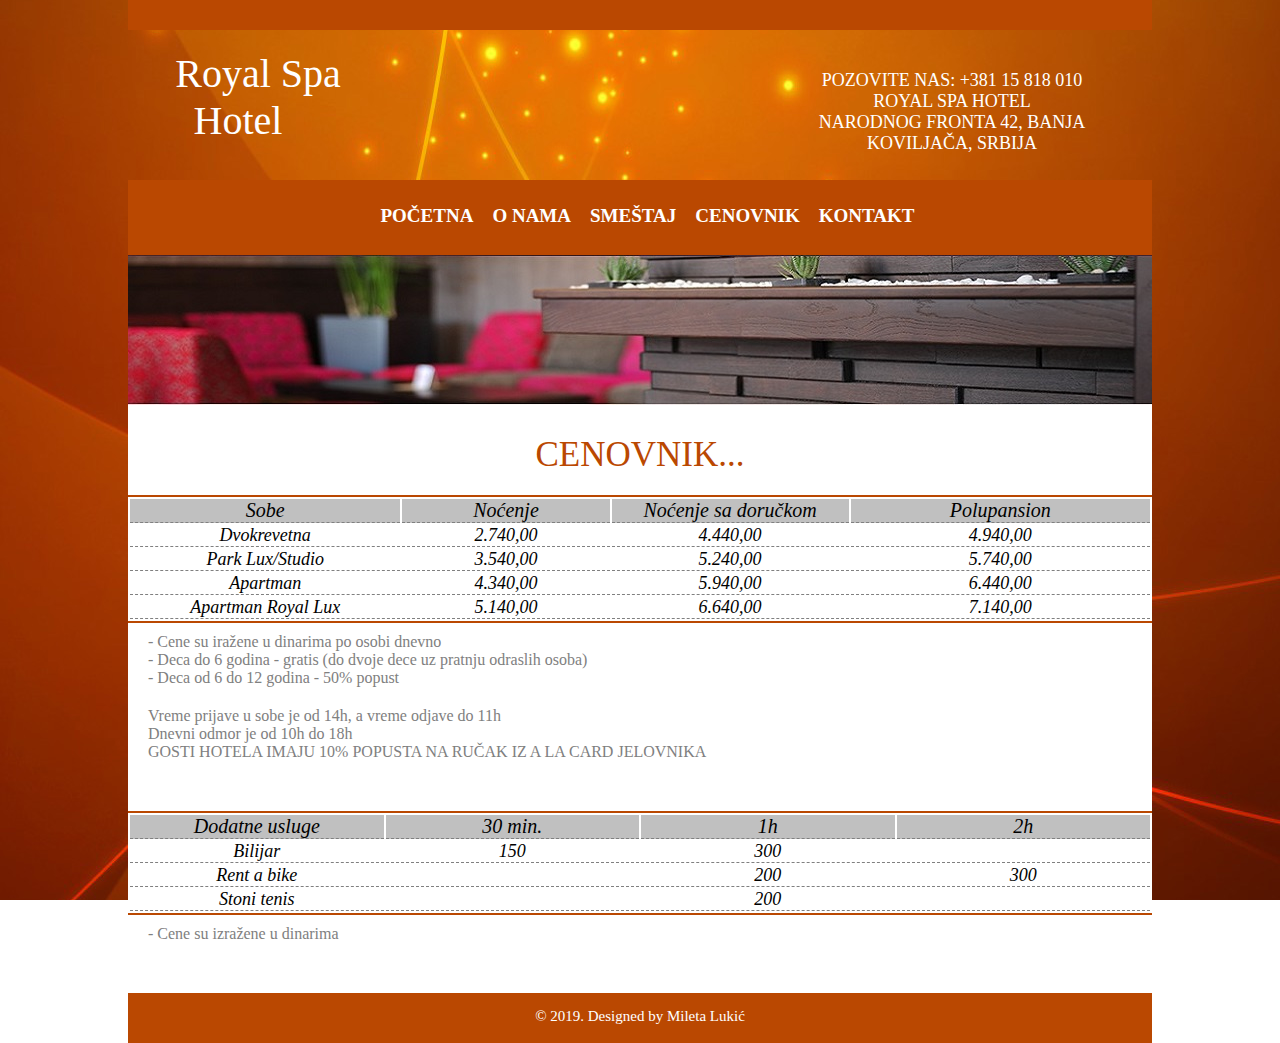
==== cenovnik.html @ a13106ff "Sajt v1.3" ====
﻿<html>
<!-- #BeginTemplate "master.dwt" -->
<head>
	<!-- #BeginEditable "doctitle" -->
	<title>Cenovnik</title>
	<!-- #EndEditable -->
	<meta http-equiv="Content-Type" content="text/html; charset=utf-8"/>
	<link href="style.css" type="text/css" rel="stylesheet"/> 
</head>
	
<body>
	<div id="wrapper">
		<div id="linija"></div>
	
		<div id="zaglavlje">
			<div id="logo"><a href="index.html">Royal&nbspSpa<br/>Hotel </a> </div>

			<div id="adresa">
			POZOVITE NAS: +381 15 818 010<br/>
			ROYAL SPA HOTEL<br/>
			NARODNOG FRONTA 42, BANJA KOVILJAČA, SRBIJA<br/>
			</div>
		</div>
		<div class="cistac"></div>
		
		<div id="meni">
			<ul>
				<li><a href="index.html">POČETNA</a></li>
				<li><a href="o_nama.html">O NAMA</a></li>
				<li><a href="smestaj.html">SMEŠTAJ</a></li>
				<li><a href="cenovnik.html">CENOVNIK</a></li>
				<li><a href="kontakt.html">KONTAKT</a></li>
			</ul>
		</div>	
		<div id="zaglavlje2">
		<!-- #BeginEditable "zaglavlje2" -->
		<img src="images/kontakt.jpg" alt="Royal Spa" />

		<!-- #EndEditable "zaglavlje2" -->
		</div>
	
		<!-- #BeginEditable "maincontent" -->
	
		<div id="omotSadrzaj">
		<h2>CENOVNIK...</h2>
			
			<div class="cenovnik">
			<table>
				<tr>
					<th>Sobe</th>
					<th>Noćenje</th>
					<th>Noćenje sa doručkom</th>
					<th>Polupansion</th>
				</tr>
				<tr>
					<td>Dvokrevetna</td>
					<td>2.740,00</td>
					<td>4.440,00</td>
					<td>4.940,00</td>
				</tr>
				<tr>
					<td>Park Lux/Studio</td>
					<td>3.540,00</td>
					<td>5.240,00</td>
					<td>5.740,00</td>
				</tr>
				<tr>
					<td>Apartman</td>
					<td>4.340,00</td>
					<td>5.940,00</td>
					<td>6.440,00</td>
				</tr>
				<tr>
					<td>Apartman Royal Lux</td>
					<td>5.140,00</td>
					<td>6.640,00</td>
					<td>7.140,00</td>
				</tr>	
			</table>
			<p>- Cene su iražene u dinarima po osobi dnevno<br />
			- Deca do 6 godina - gratis (do dvoje dece uz pratnju odraslih osoba)<br />
			- Deca od 6 do 12 godina - 50% popust
			</p>
			<p>Vreme prijave u sobe je od 14h, a vreme odjave do 11h<br />
			Dnevni odmor je od 10h do 18h<br />
			GOSTI HOTELA IMAJU 10% POPUSTA NA RUČAK IZ A LA CARD JELOVNIKA
			</p>
			</div>
			<div class="cenovnik">
			<table>
				<tr>
					<th>Dodatne usluge</th>
					<th>30 min.</th>
					<th>1h</th>
					<th>2h</th>
				</tr>
				<tr>
					<td>Bilijar</td>
					<td>150</td>
					<td>300</td>
					<td></td>
				</tr>
				<tr>
					<td>Rent a bike</td>
					<td></td>
					<td>200</td>
					<td>300</td>
				</tr>
				<tr>
					<td>Stoni tenis</td>
					<td></td>
					<td>200</td>
					<td></td>
				</tr>
				
			</table>
			<p>- Cene su izražene u dinarima</p>
			</div>
		</div>
	
		<!-- #EndEditable "maincontent" -->	
	
		<div id="footer">
			
			<p>&copy 2019. Designed by Mileta Lukić </p>
		</div>
	</div>	
</body>
<!-- #EndTemplate -->
</html>
---- style.css ----
﻿*
{
	margin: 0px;
	padding: 0px;
}
body
{
	background:url(images/background.jpg) fixed center;
	font-family:timesnewroman;
	
}
a
{
	text-decoration:none;
	font-family:calibri;
}
a:hover 
{
	color:gray;
	font-weight:bold;
}


h2 
{
	padding-top:30px;
	font-weight:normal;
	font-size:35px;
	text-align:center;
	color:#ba4801;	
}
h3
{
	font-size:25px;
	font-weight:normal;
	padding-top:20px;
	padding-left:20px;
	text-align:center;
	color:#ba4801;
}
h4
{
	padding:10px 20px 10px 20px;
	font-size:18px;
	text-align:center;
	color:#ba4801;
	font-weight:normal;


}

p 
{
	padding:10px 20px 10px 20px;
	font-size:18px;
	text-align:center;
}
h3 a
{
	color:#45285E;
	font-weight:bold;
}

hr 
{
	width:984px;
	color:#ba4801;
	margin-left:20px;
	margin-right:20px;	
}
table 
{
	width:1024;
	text-align:center;
	border-bottom:2px;
	border-top:2px;
	border-left:0px;
	border-right:0px;
	border-style:solid;
	border-color:#ba4801;
}
table th, table tr td 
{
	width:70px;
	font-family:timesnewroman;
	font-size:18px;
	font-weight:normal;
	font-style:italic;
	border-bottom:1px;
	border-bottom-style:dashed;
	border-bottom-color:gray;
	
}
table th 
{
	font-size:20px;
	background-color:silver;
}	

#wrapper
{
	width:1024px;
	margin:0 auto;
}
#linija
{
	width:1024px;
	height:30px;
	background:#ba4801;
}
#zaglavlje
{
	width:1024px;
	height:150px;		
}
#zaglavlje1
{
	width:1024;
	height:684px;
	background:url(images/zaglavlje_1.jpg);	
}
#zaglavlje2
{
	width:1024px;
	height:150px;
}
#logo, #logo a 
{
	width:200px;
	height:50px;
	padding:20px;
	text-align:center;
	font-family:broadway;
	font-size:40px;
	color:#FFF;
}
#adresa
{
	width:300px;
	height:50px;
	float:right;
	text-align:center;
	margin-right:30px;
	margin-top:-70px;
	padding:20px;
	color:white;
	font-family:calibri;
	font-size:18px;	
}
#meni
{
	width:1024px;
	height:50px;
	background:#ba4801;
	text-align:center;
	padding-top:25px;	
}
#meni ul 
{	
	list-style:none;
}
#meni ul li 
{
	display:inline;
}
#meni ul li a 
{
	color:#FFF;
	font-size:19px;
	font-weight:bold;
	margin-left:15px;	
}
#meni ul li a:hover 
{
	color:silver;
	font-weight:bold;
}
#omotSadrzaj
{
	width:1024px;
	background:#FFF;
	padding-bottom:20px;
}
#promocije
{
	width:1024px;	
}
#opis
{
	width:1024px;
}
#kontakt 
{
	width:450px;
	height:350px;
	float:left;
}
#forma 
{
	width:350px;
	margin-left:20px;
	margin-top:40px;
	font-family:calibri;
	font-size:18px;
}
#forma p 
{
	text-align:left;
}
#mapa
{
	width:450px;
	height:350px;
	float:right;
	padding:20px;
}

#footer
{
	width:1024px;
	height:50px;
	background:#ba4801;

}
#footer p 
{
	color:#fff;
	font-family:calibri;
	font-size:15px;
	padding:15px;
}
.paket
{
	width:250px;
	float:left;
	margin-left:35px;
	margin-top:20px;
	margin-right:50px;
	text-align:center;	
}
.paket img 
{
	border-width:thin;
	border-color:silver;
	border-style:solid;
}

.readMore
{
	width:120px;
	height:25px;
	font-size:15px;
	font-family:calibri;
	color:white;
	background:#ba4801;
	text-align:center;
	border-radius:7px;
	margin:auto;
}
.readMore a 
{
	color:#FFF;
}
.cenovnik
{
	width:1024px;
	padding-top:20px;
	padding-bottom:20px;	
}
.cenovnik p 
{
	font-size:16px;
	text-align:justify;
	color:gray;
}
.cistac
{
	clear:both;
}
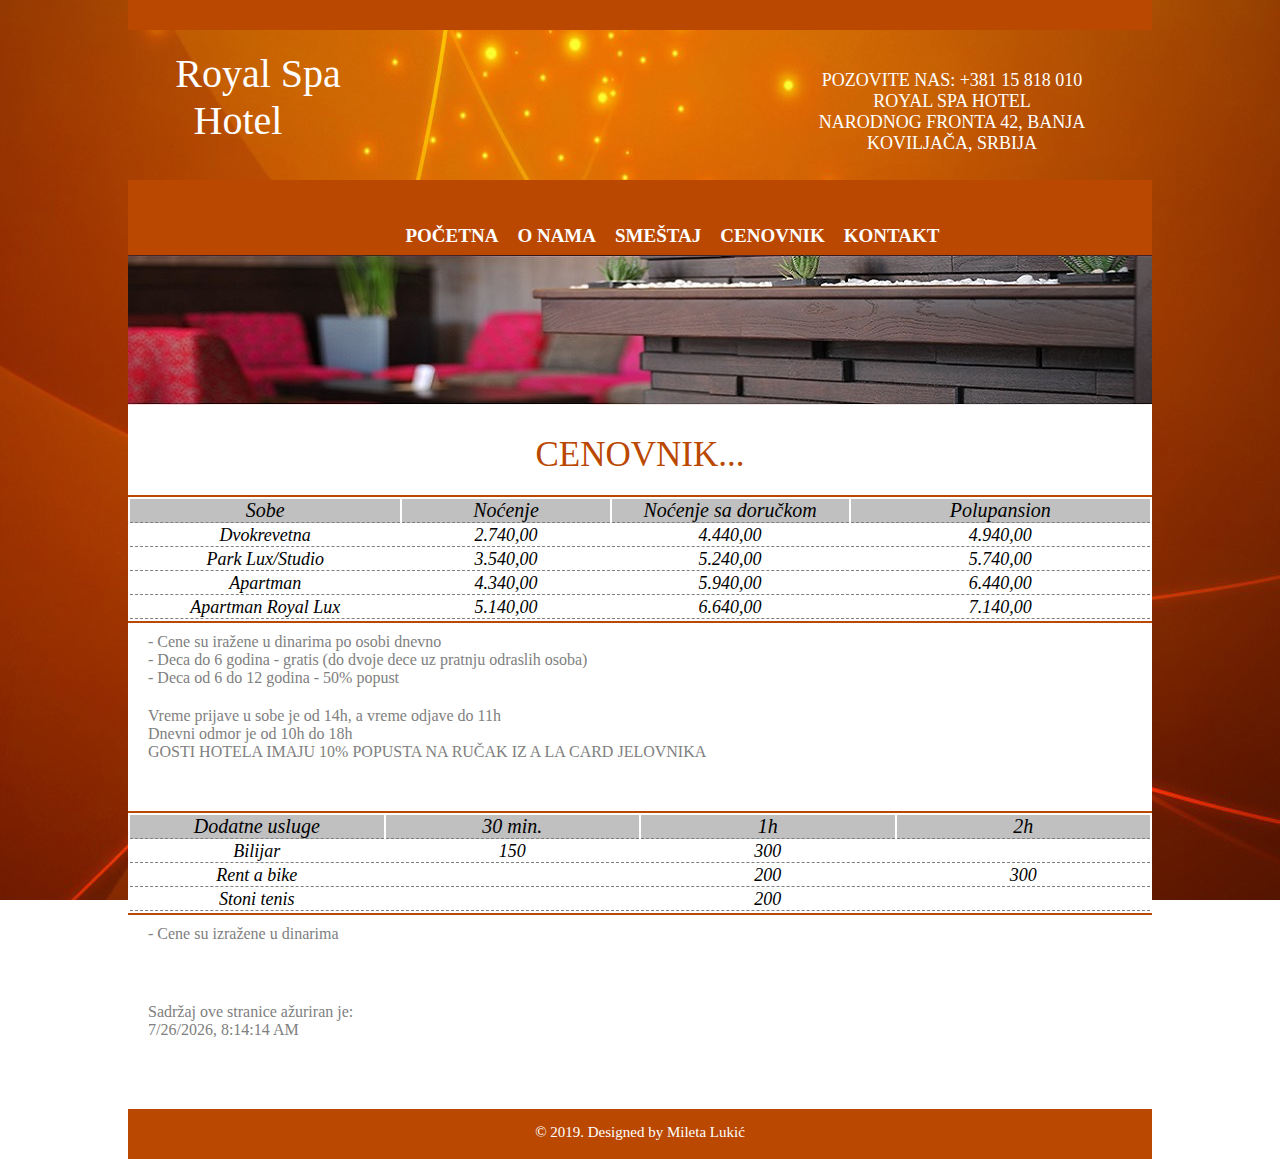
==== commit 38fdd390: "Sajt v1.5" ====
--- a/cenovnik.html
+++ b/cenovnik.html
@@ -1,4 +1,5 @@
-﻿<html>
+﻿<!DOCTYPE html PUBLIC "-//W3C//DTD XHTML 1.0 Transitional//EN" "http://www.w3.org/TR/xhtml1/DTD/xhtml1-transitional.dtd">
+<html xmlns="http://www.w3.org/1999/xhtml">
 <!-- #BeginTemplate "master.dwt" -->
 <head>
 	<!-- #BeginEditable "doctitle" -->
@@ -39,8 +40,7 @@
 		<!-- #EndEditable "zaglavlje2" -->
 		</div>
 	
-		<!-- #BeginEditable "maincontent" -->
-	
+		<!-- #BeginEditable "maincontent" -->	
 		<div id="omotSadrzaj">
 		<h2>CENOVNIK...</h2>
 			
@@ -116,10 +116,16 @@
 			</table>
 			<p>- Cene su izražene u dinarima</p>
 			</div>
+			<div class="cenovnik">
+			<script type="text/javascript">
+			var theDate = new Date(document.lastModified);
+			var localDate = theDate.toLocaleString();
+			document.write("<p>Sadržaj ove stranice ažuriran je:<br>"+ localDate + "<p>");
+			</script> 
+			</div>
 		</div>
 	
 		<!-- #EndEditable "maincontent" -->	
-	
 		<div id="footer">
 			
 			<p>&copy 2019. Designed by Mileta Lukić </p>
--- a/style.css
+++ b/style.css
@@ -68,9 +68,15 @@
 	margin-left:20px;
 	margin-right:20px;	
 }
+ul
+{
+	padding-left:50px;
+	padding-top:20px;
+	list-style:square;
+}
 table 
 {
-	width:1024;
+	width:1024px;
 	text-align:center;
 	border-bottom:2px;
 	border-top:2px;
@@ -227,7 +233,7 @@
 	color:#fff;
 	font-family:calibri;
 	font-size:15px;
-	padding:15px;
+	padding:15px;	
 }
 .paket
 {
